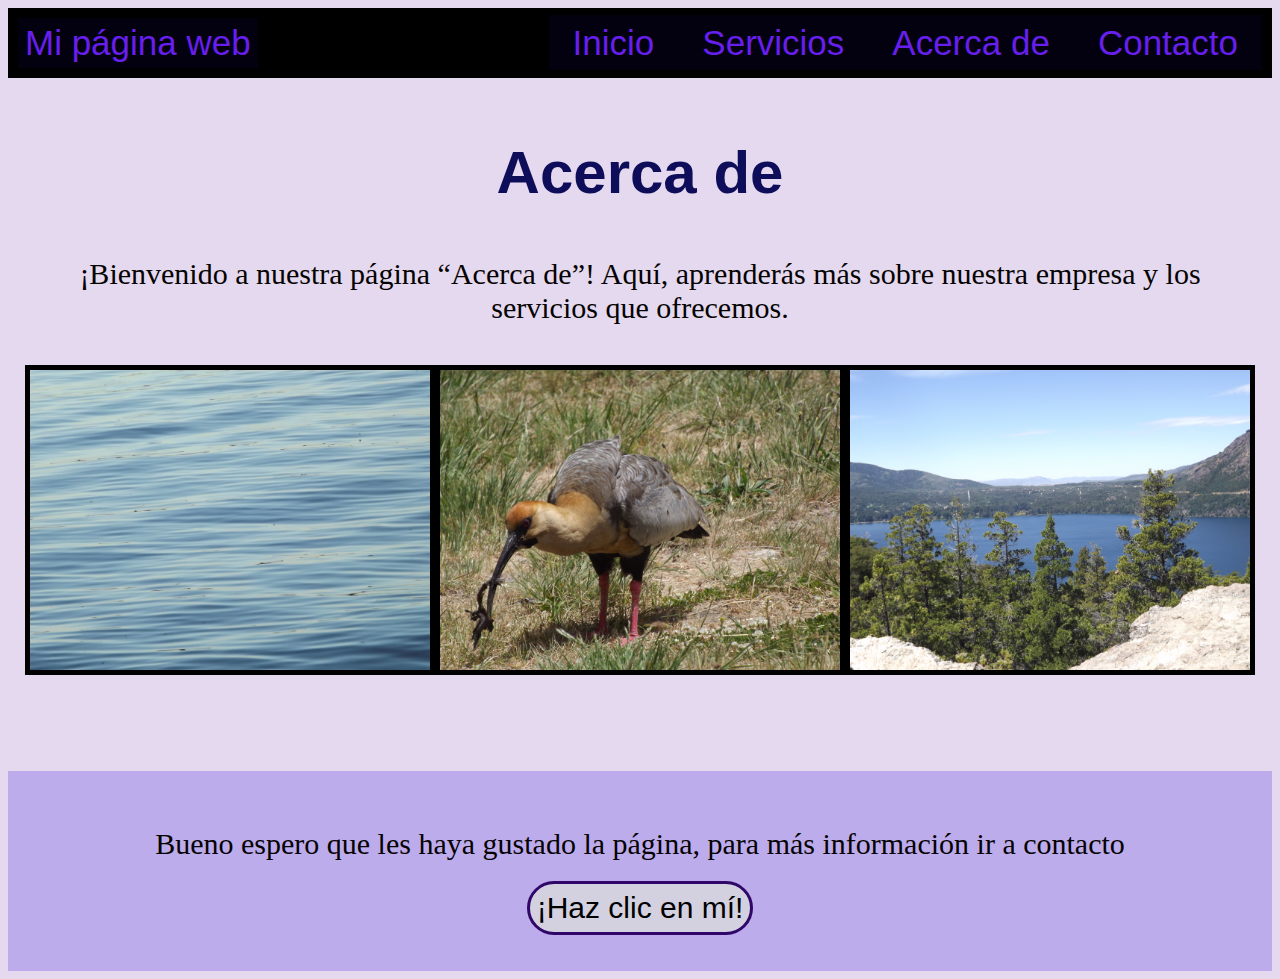
==== about.html @ 1d76d659 "Initial commit" ====
<!DOCTYPE html>
<html lang="en">
  <head>
   <title>Mi Primer Website</title>
   <link rel="stylesheet" type="text/css" href="estilo.css">
   <meta name="viewport" content="width=device-width, initial-scale=1">
  
  </head>

  <body>

    <header class="container-nav">
      <nav class="navbar" role="navigation">
       <a href="index.html" class="brand">Mi página web</a>
        <ul class="nav-links">
          <li><a href="index.html">Inicio</a></li>
          <li><a href="services.html">Servicios</a></li>
          <li><a href="about.html">Acerca de</a></li>
          <li><a href="contact.html">Contacto</a></li>
        </ul>
      </nav>
     <button class="button-menu-toggle">Menu</button>
    </header>


    <main>
      <div class="container">
        <h1>Acerca de</h1>
        <p>¡Bienvenido a nuestra página “Acerca de”! Aquí, aprenderás más sobre nuestra empresa y los servicios que ofrecemos.</p>
      </div> 
      <div class="imagenes">
        <img src="imagenes/DSCF8130.JPG" alt="Agua del lago" height="300px"width="400px">          
        <img src="imagenes/DSCF8106.JPG"  alt="Ave comiendo" height="300px"width="400px">           
        <img src="imagenes/DSCF8419.JPG" alt="Pinos del " height="300px"  width="400px">       
        
      </div>
    </main>

    <footer>
      <p>Bueno espero que les haya gustado la página, para más información ir a contacto</p>
      <button onClick="showAlert()" aria-label="Haz clic en mí">¡Haz clic en mí!</button>
    </footer>  

  
    <script src="script.js"></script>
  </body>
</html>
---- estilo.css ----
body {
  background-color: rgb(228, 217, 238);
  color: rgb(46, 46, 156);
}

h1{
  font-family: 'Gill Sans', 'Gill Sans MT', Calibri, 'Trebuchet MS', sans-serif;
  font-size: 60px;
  text-align: center;
  color: rgb(14, 13, 90);
}

h2{
  text-align: left;
  font-size: 40px;
  font-family: "New Roman", 'Gill Sans MT', 'Trebuchet MS', sans-serif;
  color: rgb(0, 0, 0);
  padding: 30px;
  text-align: center;
  border: 5px solid rgb(69, 7, 105);
  background-color: rgb(150, 112, 211);
  display:inline-block;
}


p {
  font-family: 'Times New Roman', Times, serif, Helvetica, sans-serif;
  font-size: 30px;
  padding: 10px;
  margin: 10px;
  color: rgb(5, 2, 2);
}
  
img{
 border:5px solid rgb(0, 0, 0);
}

.container {
  max-width: 1500px;
  padding: 20px;
  text-align: center;
  justify-content: center;
  font-size: 50px;
}

.imagenes{
  display: flex;
  flex-wrap: wrap;
  width: 100%;
  justify-content: center;
}

input{
  font-size: 30px;
}

.video-cont{
  display: flex;
  flex-direction: column;
  align-items: center;
  gap: 50px;
  padding: 50px;
}
  
.video-cont{
  padding: 10px;
  gap: 5px;
}

video{
max-width: 90%;
border: 8px solid rgb(31, 3, 99);

}

main{
  display: flex;
  flex-direction: column;
  align-items: center;
  min-height: 77vh;
}

footer{  
 
  display: flex;
  flex-direction: column;
  align-items: center;
  justify-content: center;
  background-color: rgb(189, 172, 236);
  min-height: 200px;    
  text-align: center; 
}

.row {
  display: flex;
  flex-wrap: wrap;
  margin: 10px; 
}
      
.column {
  flex: 1;
  padding: 10px; }
  @media (max-width: 600px) {
.column {
  flex: 100%; }
}


button {
  
  padding: 7px;
  border: solid rgb(48, 6, 104);
  border-radius: 4px;
  cursor: pointer;
  font-family:"Sen", sans-serif;
  font-size: 30px;
  background-color: rgb(211, 208, 223);
  border-radius: 50px;
  transition: 2s;
  -webkit-transition: 2s;
  -o-transition: 2s;
  -moz-transition: 2s;
  -ms-transition: 2s; 
}

button:hover {
 background: rgb(77, 55, 202);  
}

.container-nav {
 display: flex;
 padding: 10px;
 height: 50px;
 background-color: rgb(0, 0, 0);
}


.navbar {
  display: flex;
  justify-content: space-between;
  width: 100%;
}

.brand {
  display: flex;
  align-items: center;
}


li>a {
  padding: 8px 24px;
}


li {
  list-style-type: none;
}


a {
  color:rgb(103, 31, 236) ;
  text-decoration:none;
  padding: 5px;
  font-size: 35px;
  padding: 7px;
  cursor: pointer;
  font-family:"Sen", sans-serif;
  background-color: rgb(3, 0, 15);
}



.nav-links {
  display: flex;
  align-items: center;
}


.button-menu-toggle {
 display: none;
 
}

@media (max-width: 768px) {
  .column {
  flex: 100%;
}


.nav-links {
display: none;
}


.button-menu-toggle {
  display: block;
  background-color: white;
  border:none;
  border-radius: 50px;
  padding: 0 24px;
  font-family: monospace;
  font-weight: bold;
  font-size: 20px;
}
 
.nav-links.nav-links-responsive {
  position: absolute;
  display: flex;
  background-color: rgba(20,20,20,0.95);
  width: 100%;
  height: 100%;
  top: 70px;
  left: 0;
  flex-direction: column;
  padding-top: 200px;
  align-items: center;
  gap:70px;
  font-size: 40px;}
}
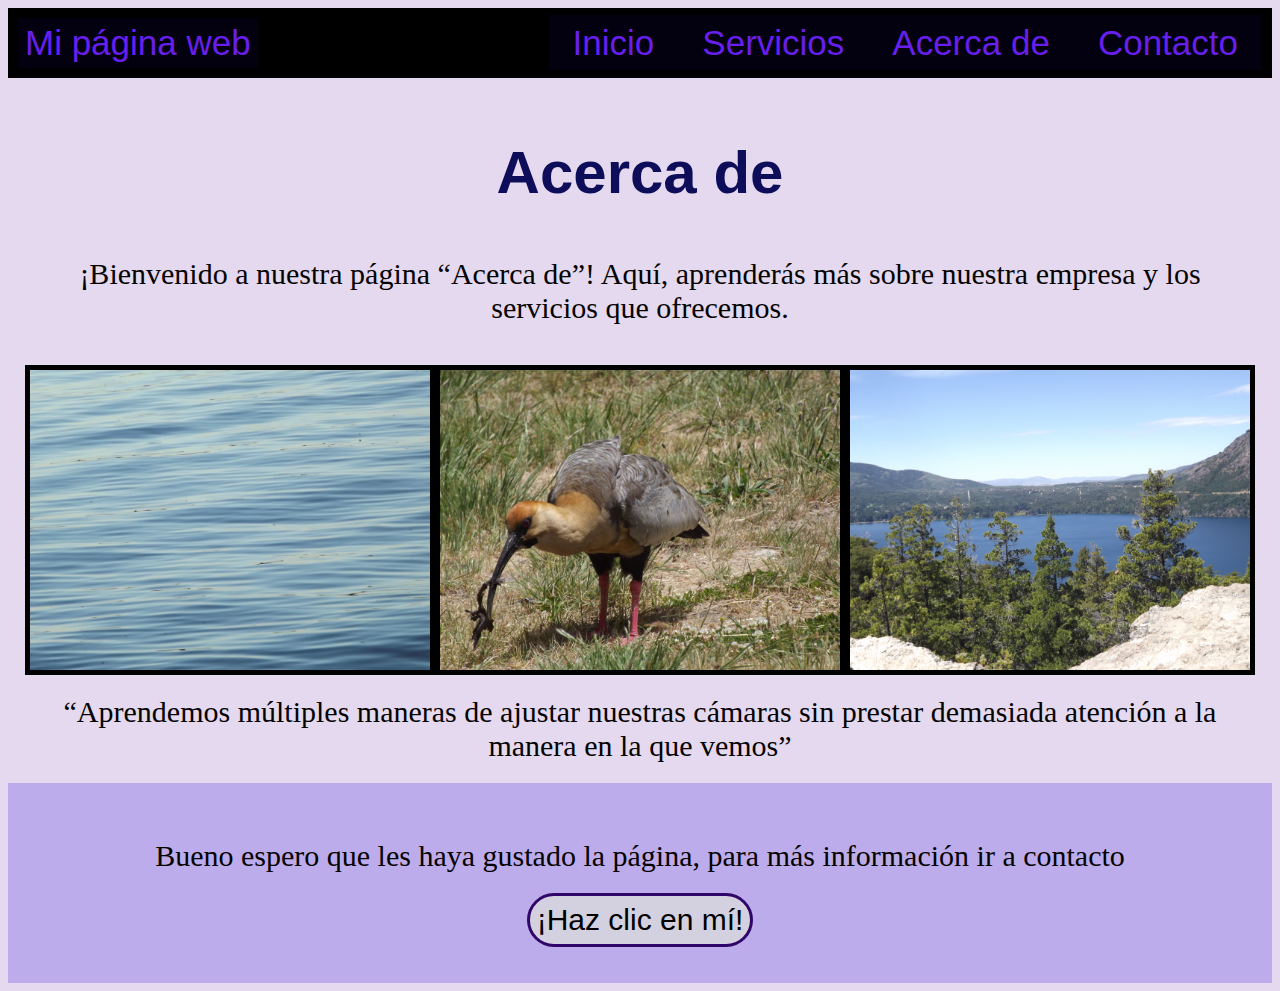
==== commit ecb88233: "mi primera confirmación de actualización" ====
--- a/about.html
+++ b/about.html
@@ -24,6 +24,7 @@
 
 
     <main>
+
       <div class="container">
         <h1>Acerca de</h1>
         <p>¡Bienvenido a nuestra página “Acerca de”! Aquí, aprenderás más sobre nuestra empresa y los servicios que ofrecemos.</p>
@@ -34,6 +35,10 @@
         <img src="imagenes/DSCF8419.JPG" alt="Pinos del " height="300px"  width="400px">       
         
       </div>
+      <div class="greeting">
+        <p> “Aprendemos múltiples maneras de ajustar nuestras cámaras sin prestar demasiada atención a la manera en la que vemos” </p>
+      </div>
+         
     </main>
 
     <footer>
--- a/estilo.css
+++ b/estilo.css
@@ -216,4 +216,8 @@
   align-items: center;
   gap:70px;
   font-size: 40px;}
+}
+
+.greeting{
+  text-align: center;
 }